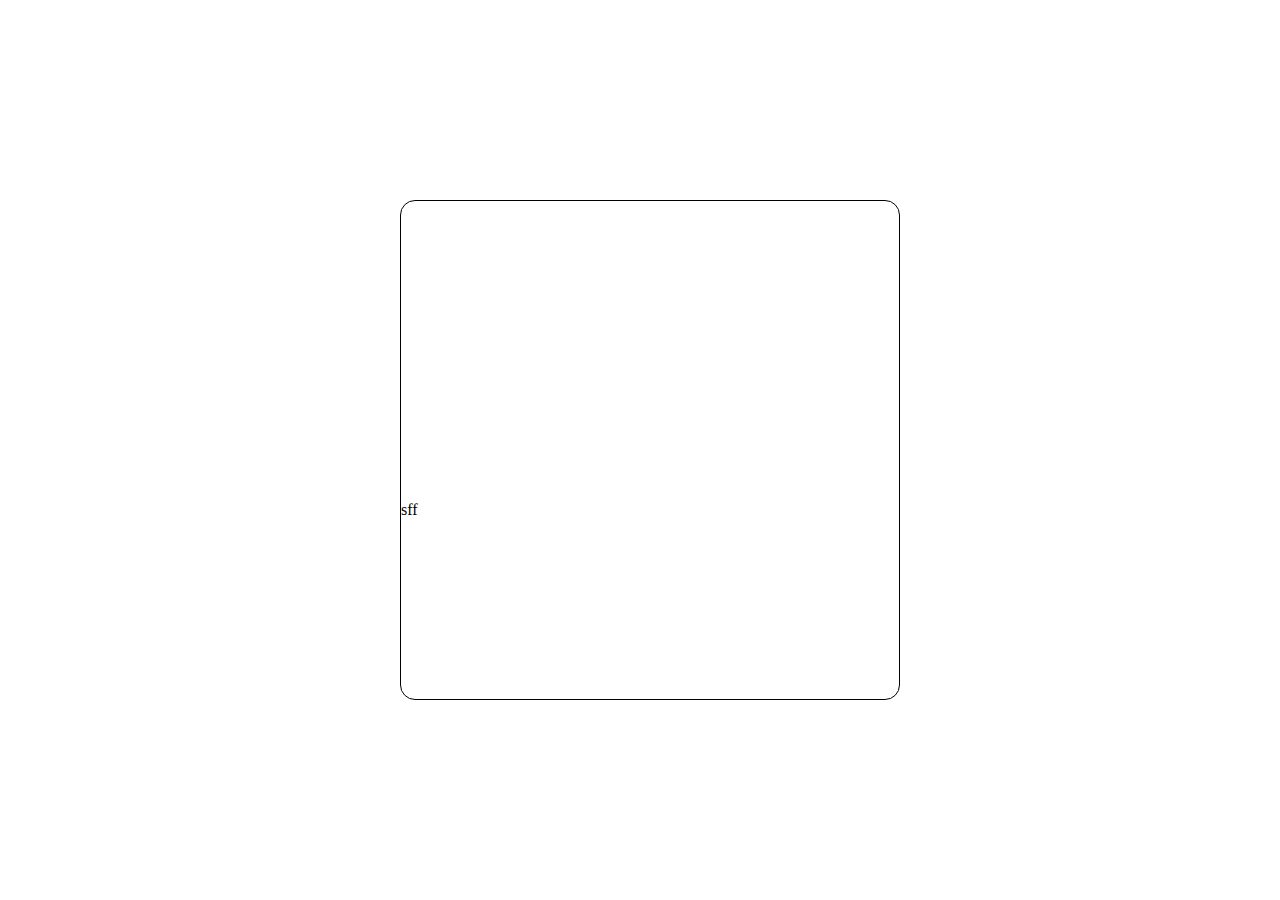
==== qr/index.html @ 6c710c0a "doubt with pro yedhu" ====
<!DOCTYPE html>
<html lang="en">
<head>
    <meta charset="UTF-8">
    <meta http-equiv="X-UA-Compatible" content="IE=edge">
    <meta name="viewport" content="width=device-width, initial-scale=1.0">
    <title>Document</title>
    <link rel="stylesheet" href="style.css">
</head>
<body>
    <div class="parent">
        <div class="pic"></div>
        <div class="write">
sff
        </div>

    </div>
</body>
</html>
---- qr/style.css ----
*{

box-sizing: border-box;

}
body{

    margin: 0;
    padding: 0;
    background-color: White hsl(0, 0%, 100%);
    /*text-align: center;*/
}
.parent{
border:1px solid black;
width:500px;
height:500px;
align-items: center;
margin-left:400px;
margin-top:200px;
display: flex;
flex-direction: column;
border-radius: 15px;
}
.pic{
    border:none;
    height: 300px;
    width:100%;
    border-radius: 15px;
    background-image: url('jerry.jpg') center center ;
    background-size: contain;
}
.imgs{

}
.write{
   
    flex: 1vh;
    width: 100%;
}
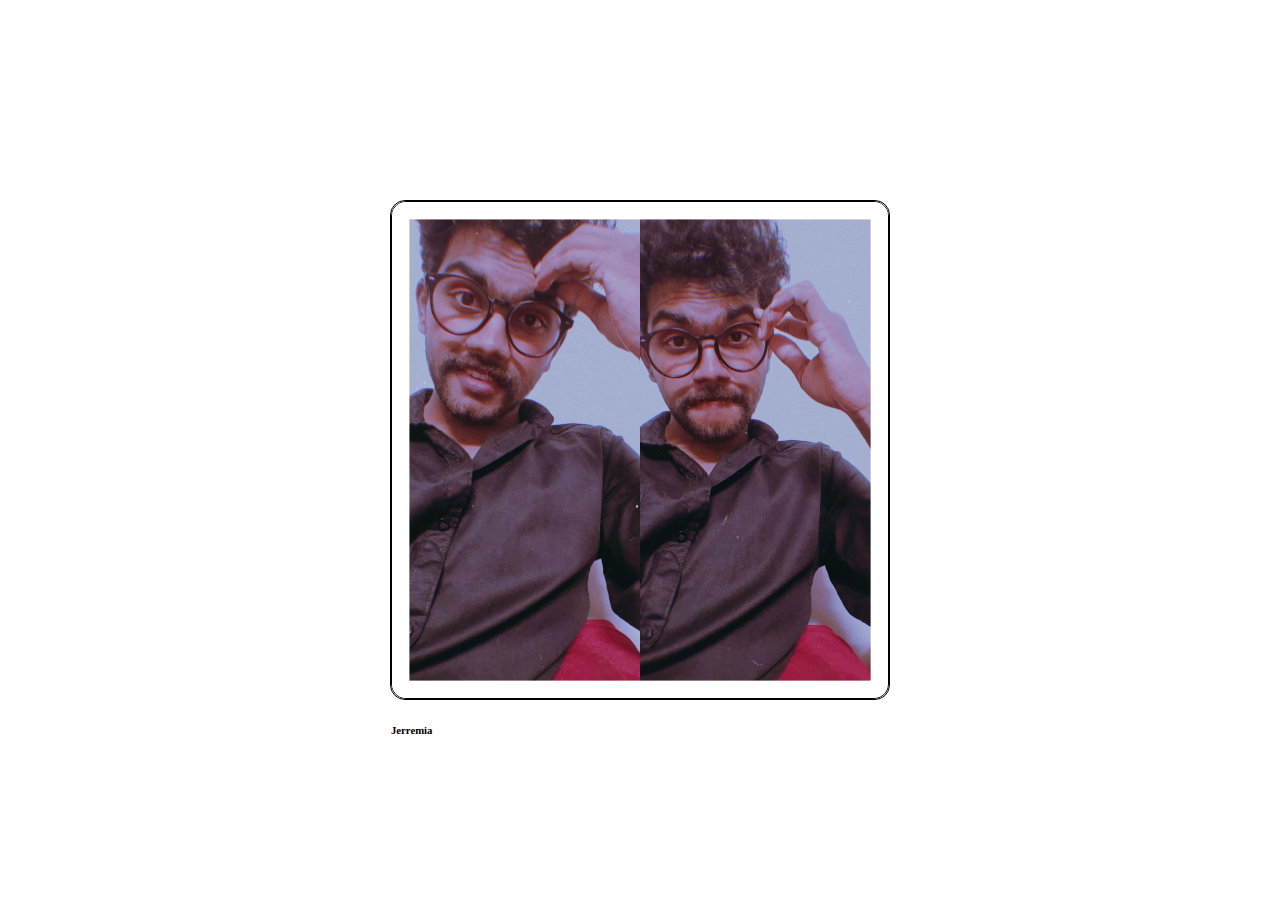
==== commit 3d1cfbe9: "solution" ====
--- a/qr/index.html
+++ b/qr/index.html
@@ -1,19 +1,17 @@
 <!DOCTYPE html>
 <html lang="en">
-<head>
-    <meta charset="UTF-8">
-    <meta http-equiv="X-UA-Compatible" content="IE=edge">
-    <meta name="viewport" content="width=device-width, initial-scale=1.0">
+  <head>
+    <meta charset="UTF-8" />
+    <meta http-equiv="X-UA-Compatible" content="IE=edge" />
+    <meta name="viewport" content="width=device-width, initial-scale=1.0" />
     <title>Document</title>
-    <link rel="stylesheet" href="style.css">
-</head>
-<body>
+    <link rel="stylesheet" href="style.css" />
+  </head>
+  <body>
     <div class="parent">
-        <div class="pic"></div>
-        <div class="write">
-sff
-        </div>
-
-    </div>
-</body>
-</html>+      <img src="./jerry.jpg" alt="jerry" class="pic" />
+      <div class="write">
+          <h6>Jerremia</h6>
+      </div>
+  </body>
+</html>
--- a/qr/style.css
+++ b/qr/style.css
@@ -1,39 +1,37 @@
-*{
+* {
+  box-sizing: border-box;
+}
 
-box-sizing: border-box;
+body {
+  margin: 0;
+  padding: 0;
+  background-color: White hsl(0, 0%, 100%);
+  height: 100vh;
+  display: flex;
+  align-items: center;
+  justify-content: center;
+  /*text-align: center;*/
+}
 
+.parent {
+  border: 1px solid black;
+  width: 500px;
+  height: 500px;
+  align-items: center;
+  display: flex;
+  flex-direction: column;
+  border-radius: 15px;
 }
-body{
 
-    margin: 0;
-    padding: 0;
-    background-color: White hsl(0, 0%, 100%);
-    /*text-align: center;*/
+.pic {
+  border: 1px solid;
+  height: 100%;
+  width: 100%;
+  border-radius: 15px;
+  background-image: url("jerry.jpg");
 }
-.parent{
-border:1px solid black;
-width:500px;
-height:500px;
-align-items: center;
-margin-left:400px;
-margin-top:200px;
-display: flex;
-flex-direction: column;
-border-radius: 15px;
+
+.write {
+  /* flex: 1vh; */
+  width: 100%;
 }
-.pic{
-    border:none;
-    height: 300px;
-    width:100%;
-    border-radius: 15px;
-    background-image: url('jerry.jpg') center center ;
-    background-size: contain;
-}
-.imgs{
-
-}
-.write{
-   
-    flex: 1vh;
-    width: 100%;
-}